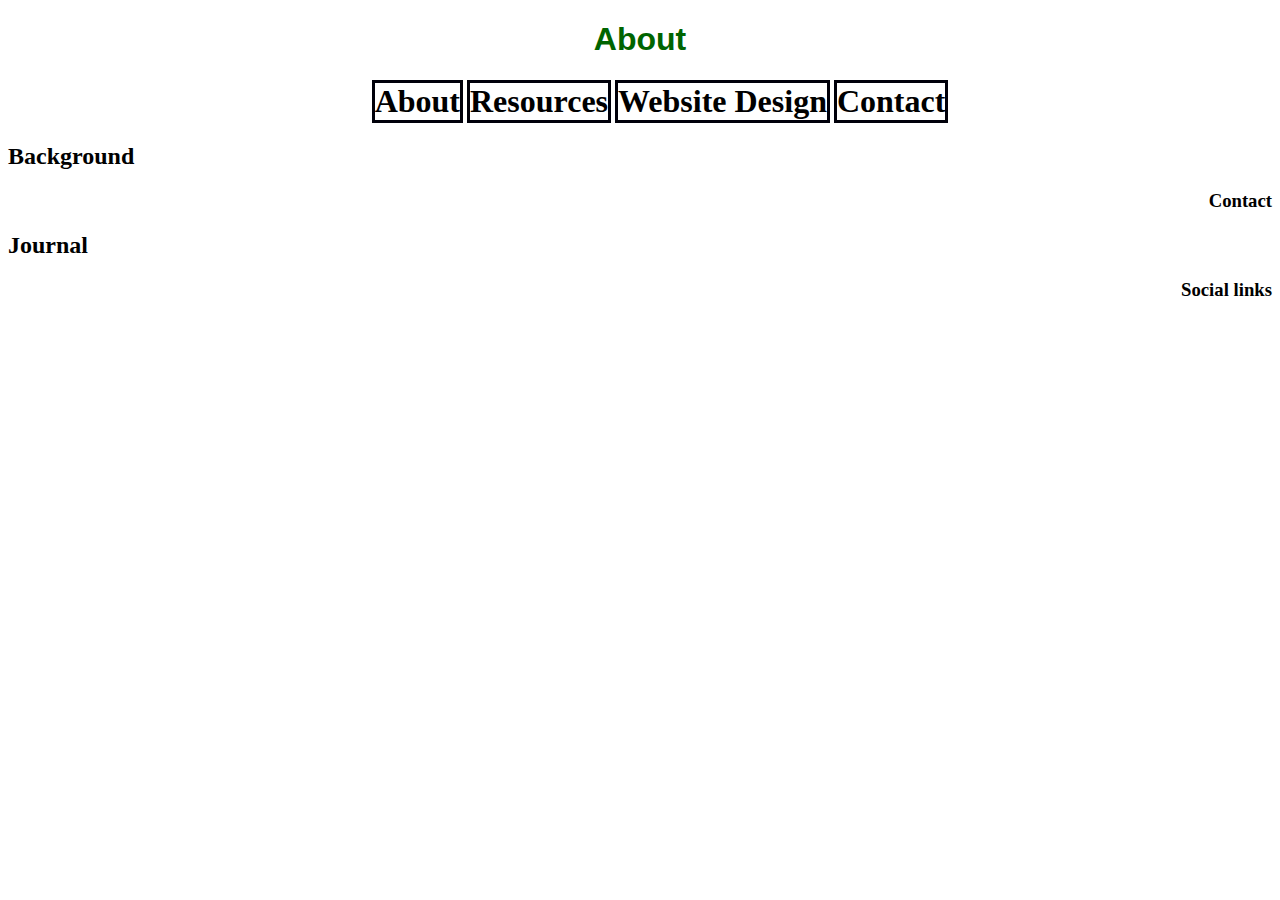
==== About.html @ 8cbe3494 "About html and css pages" ====
<!DOCTYPE html>
    
    <!--Head-->

    <head>
        <meta charset="UTF8">
        <meta http-equiv="Content-type" content="text/html; charset=utf-8">
        <meta name="viewport" content="width=device-width, initial-scale=1">
        <Title>About</Title>
        <link href="./About.css" type="text/css" rel="stylesheet">
    </head>

    <!--Body-->

    <div>
        <h1 class="align-center">About</h1>
        <nav class="align-center">
            <ul class="li">
                <li class="li">About</li>
                <li class="li">Resources</li>
                <li class="li">Website Design</li>
                <li class="li">Contact</th>
            </ul>    
        </nav>
    </div>

    <div>
        <h2 class="align-left">Background</h2>
    </div>
    <div>
        <h3 class="align-right">Contact</h3>
    </div>
    <div>
        <h2 class="align-left">Journal</h2>
    </div>
    <div>
        <h3 class="align-right">Social links</h3>
    </div>



    <!--Footer-->
---- About.css ----
.align-center ,h1, nav {
    text-align: center;
}

.align-left {
    text-align: left;
}

.align-right {
    text-align: right;
}

li {
    display: inline-block;
    font-weight: 900;
    font-size: xx-large;
    border: solid rgb(0, 0, 10);
}

h1 {
    font-weight: 900;
    font-size: xx-large;
    font-family: 'Lucida Sans', 'Lucida Sans Regular', 'Lucida Grande', 'Lucida Sans Unicode', Geneva, Verdana, sans-serif;
    color: darkgreen;
}
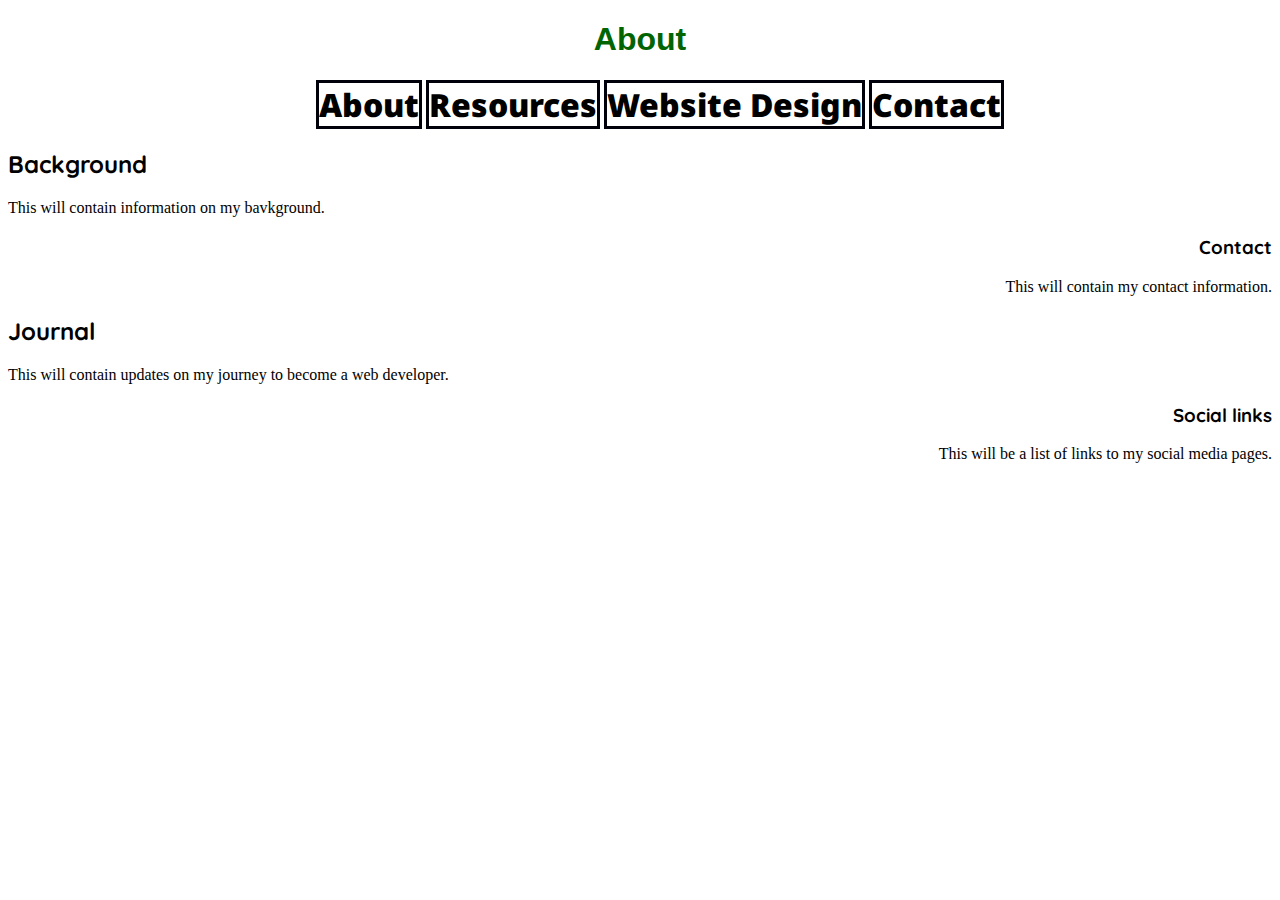
==== commit 9049dd58: "Further updates on 1st 2 pages" ====
--- a/About.html
+++ b/About.html
@@ -8,6 +8,8 @@
         <meta name="viewport" content="width=device-width, initial-scale=1">
         <Title>About</Title>
         <link href="./About.css" type="text/css" rel="stylesheet">
+        <link href="https://fonts.googleapis.com/css?family=Noto+Sans:400,700&display=swap" rel="stylesheet">
+        <link href="https://fonts.googleapis.com/css?family=Quicksand:400,700&display=swap" rel="stylesheet">
     </head>
 
     <!--Body-->
@@ -16,7 +18,7 @@
         <h1 class="align-center">About</h1>
         <nav class="align-center">
             <ul class="li">
-                <li class="li">About</li>
+                <li class="li"><a href="/"></a>About</li>
                 <li class="li">Resources</li>
                 <li class="li">Website Design</li>
                 <li class="li">Contact</th>
@@ -26,15 +28,19 @@
 
     <div>
         <h2 class="align-left">Background</h2>
+        <p>This will contain information on my bavkground.</p>
     </div>
     <div>
         <h3 class="align-right">Contact</h3>
+        <p class="align-right">This will contain my contact information.</p>
     </div>
     <div>
         <h2 class="align-left">Journal</h2>
+        <p>This will contain updates on my journey to become a web developer.</p>
     </div>
     <div>
         <h3 class="align-right">Social links</h3>
+        <p class="align-right">This will be a list of links to my social media pages.</p>
     </div>
 
 
--- a/About.css
+++ b/About.css
@@ -15,6 +15,7 @@
     font-weight: 900;
     font-size: xx-large;
     border: solid rgb(0, 0, 10);
+    font-family: 'Noto Sans', sans-serif;
 }
 
 h1 {
@@ -22,4 +23,8 @@
     font-size: xx-large;
     font-family: 'Lucida Sans', 'Lucida Sans Regular', 'Lucida Grande', 'Lucida Sans Unicode', Geneva, Verdana, sans-serif;
     color: darkgreen;
+}
+
+h2, h3 {
+    font-family: 'Quicksand', sans-serif;
 }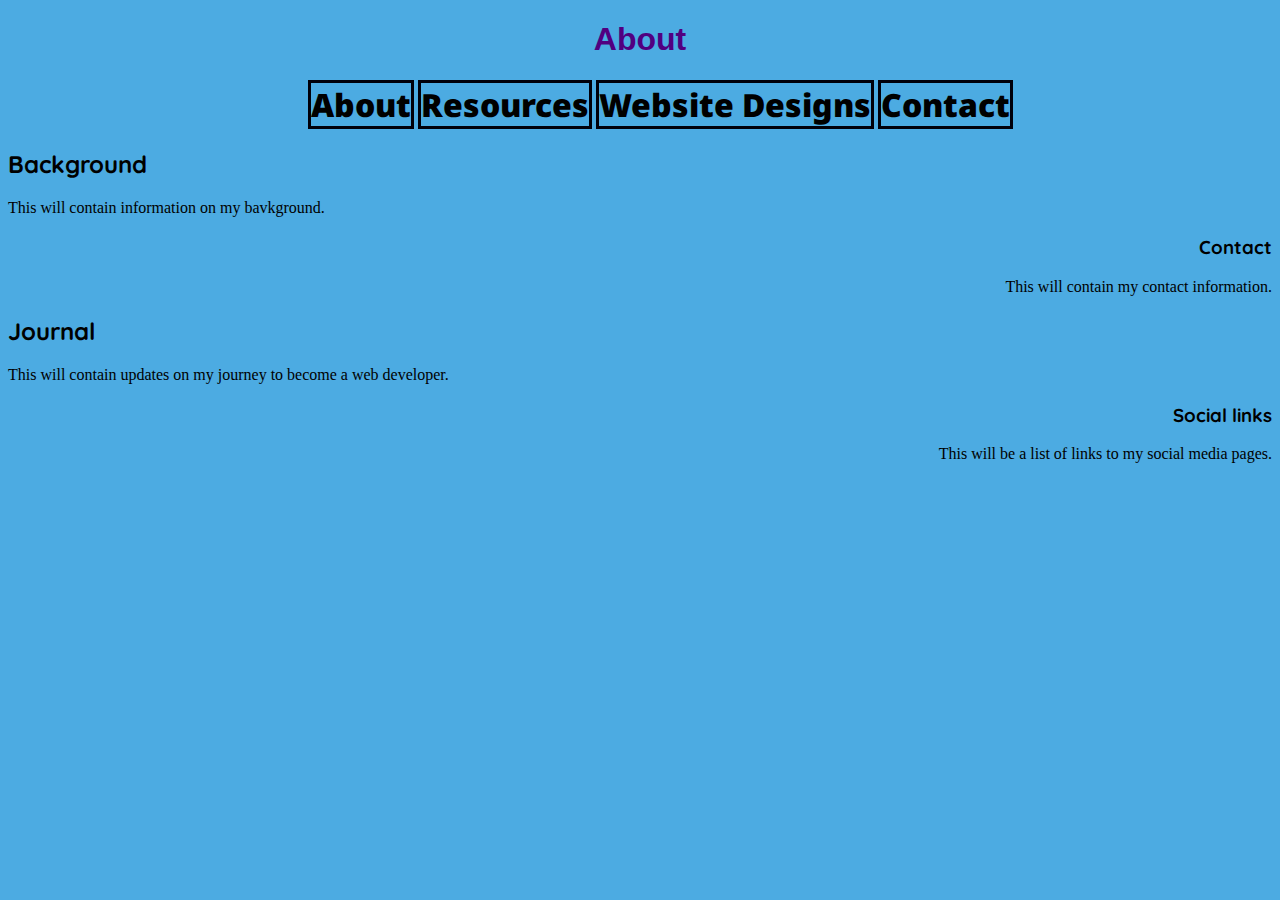
==== commit 98142d4a: "about and index update" ====
--- a/About.html
+++ b/About.html
@@ -1,4 +1,5 @@
 <!DOCTYPE html>
+<html id="Default">
     
     <!--Head-->
 
@@ -14,35 +15,43 @@
 
     <!--Body-->
 
-    <div>
-        <h1 class="align-center">About</h1>
-        <nav class="align-center">
-            <ul class="li">
-                <li class="li"><a href="/"></a>About</li>
-                <li class="li">Resources</li>
-                <li class="li">Website Design</li>
-                <li class="li">Contact</th>
-            </ul>    
-        </nav>
-    </div>
+        <body id="wallpaper">
 
-    <div>
-        <h2 class="align-left">Background</h2>
-        <p>This will contain information on my bavkground.</p>
-    </div>
-    <div>
-        <h3 class="align-right">Contact</h3>
-        <p class="align-right">This will contain my contact information.</p>
-    </div>
-    <div>
-        <h2 class="align-left">Journal</h2>
-        <p>This will contain updates on my journey to become a web developer.</p>
-    </div>
-    <div>
-        <h3 class="align-right">Social links</h3>
-        <p class="align-right">This will be a list of links to my social media pages.</p>
-    </div>
+        <!--header-->
 
+        <header>
+            <h1 class="align-center">About</h1>
+            <nav class="align-center">
+                <ul class="li">
+                    <li class="li"><a href="About.html"></a>About</li>
+                    <li class="li">Resources</li>
+                    <li class="li">Website Designs</li>
+                    <li class="li">Contact</li>
+                </ul>    
+            </nav>
+        </header>
 
+        <!--Main-->
 
-    <!--Footer-->+            <div>
+                <h2 class="align-left">Background</h2>
+                <p>This will contain information on my bavkground.</p>
+            </div>
+            <div>
+                <h3 class="align-right">Contact</h3>
+                <p class="align-right">This will contain my contact information.</p>
+            </div>
+            <div>
+                <h2 class="align-left">Journal</h2>
+                <p>This will contain updates on my journey to become a web developer.</p>
+            </div>
+            <div>
+                <h3 class="align-right">Social links</h3>
+                <p class="align-right">This will be a list of links to my social media pages.</p>
+            </div>
+
+        </body>    
+
+    <!--Footer-->
+
+</html>--- a/About.css
+++ b/About.css
@@ -1,3 +1,9 @@
+#default {
+    font-family: Cambria, Cochin, Georgia, Times, 'Times New Roman', serif;
+    font-weight: normal;
+    color: rgb(0, 0, 0);
+}
+
 .align-center ,h1, nav {
     text-align: center;
 }
@@ -22,9 +28,13 @@
     font-weight: 900;
     font-size: xx-large;
     font-family: 'Lucida Sans', 'Lucida Sans Regular', 'Lucida Grande', 'Lucida Sans Unicode', Geneva, Verdana, sans-serif;
-    color: darkgreen;
+    color: rgb(81, 0, 128);
 }
 
 h2, h3 {
     font-family: 'Quicksand', sans-serif;
+}
+
+#wallpaper {
+    background-color: rgb(76, 171, 226);
 }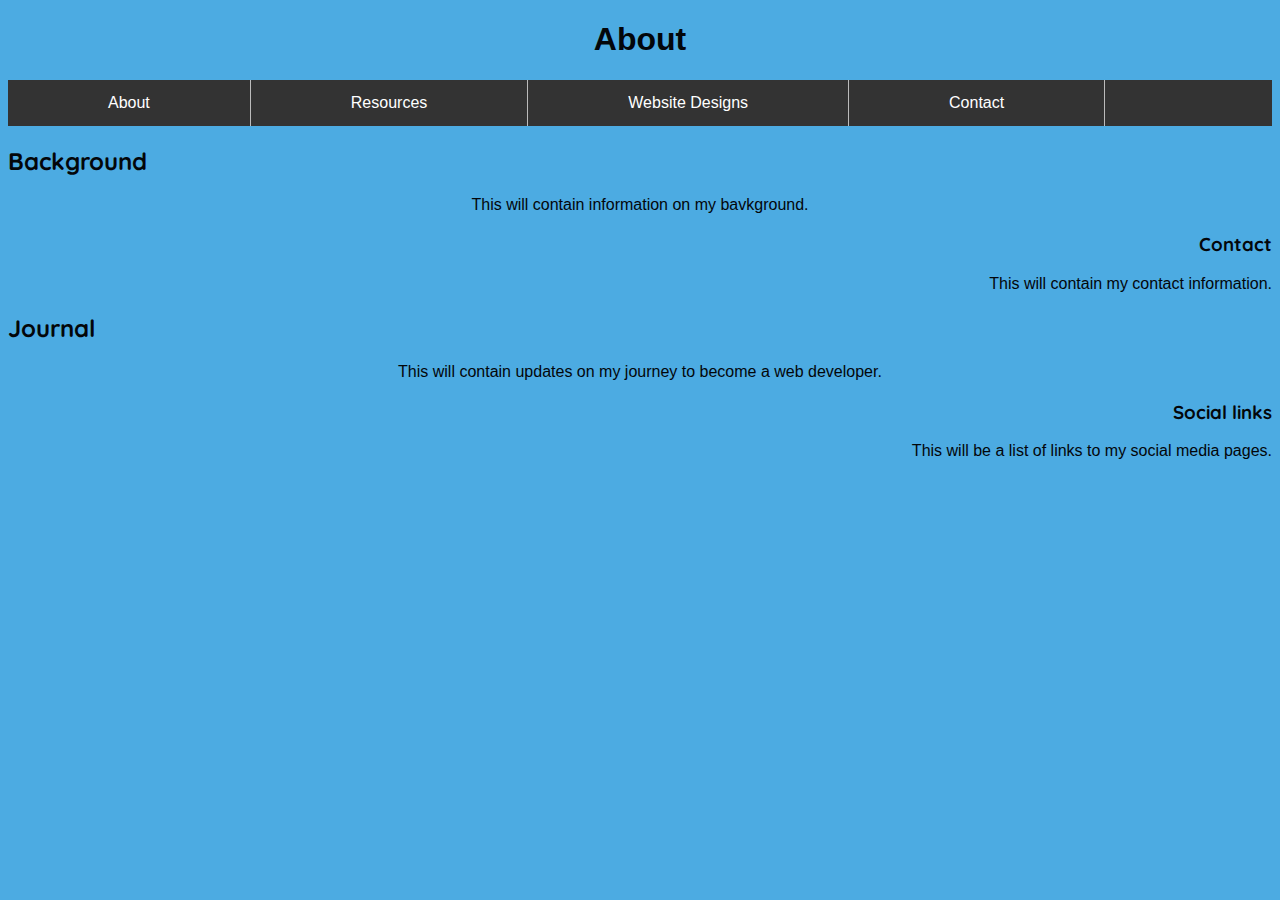
==== commit c104c906: "Navigation and tidy up" ====
--- a/About.html
+++ b/About.html
@@ -1,5 +1,5 @@
 <!DOCTYPE html>
-<html id="Default">
+<html id="default">
     
     <!--Head-->
 
@@ -15,18 +15,18 @@
 
     <!--Body-->
 
-        <body id="wallpaper">
+        <body>
 
         <!--header-->
 
         <header>
-            <h1 class="align-center">About</h1>
-            <nav class="align-center">
-                <ul class="li">
-                    <li class="li"><a href="About.html"></a>About</li>
-                    <li class="li">Resources</li>
-                    <li class="li">Website Designs</li>
-                    <li class="li">Contact</li>
+            <h1>About</h1>
+            <nav class="nav">
+                <ul>
+                    <li><a href="About.html">About</a></li>
+                    <li><a href="Resources.html">Resources</a></li>
+                    <li><a href="WebsiteDesigns.html">Website Designs</a></li>
+                    <li><a href="Contact.html">Contact</a></li>
                 </ul>    
             </nav>
         </header>
--- a/About.css
+++ b/About.css
@@ -1,10 +1,8 @@
 #default {
-    font-family: Cambria, Cochin, Georgia, Times, 'Times New Roman', serif;
+    font-family: 'Lucida Sans', 'Lucida Sans Regular', 'Lucida Grande', 'Lucida Sans Unicode', Geneva, Verdana, sans-serif;
     font-weight: normal;
-    color: rgb(0, 0, 0);
-}
-
-.align-center ,h1, nav {
+    color: #03060a;
+    background-color: rgb(76, 171, 226);
     text-align: center;
 }
 
@@ -16,25 +14,38 @@
     text-align: right;
 }
 
+ul {
+    list-style-type: none;
+    margin: 0;
+    padding: 0;
+    overflow: hidden;
+    background-color: #333;
+}
+
 li {
-    display: inline-block;
-    font-weight: 900;
-    font-size: xx-large;
-    border: solid rgb(0, 0, 10);
-    font-family: 'Noto Sans', sans-serif;
+    float: left;
+    border-right: 1px solid #bbb;
+}
+
+li a {
+    display: block;
+    color: white;
+    text-align: center;
+    padding: 14px 100px;
+    text-decoration: none;
+}
+  
+  /* Change the link color to #111 (black) on hover */
+
+li a:hover {
+    background-color: #111;
 }
 
 h1 {
     font-weight: 900;
     font-size: xx-large;
-    font-family: 'Lucida Sans', 'Lucida Sans Regular', 'Lucida Grande', 'Lucida Sans Unicode', Geneva, Verdana, sans-serif;
-    color: rgb(81, 0, 128);
 }
 
 h2, h3 {
     font-family: 'Quicksand', sans-serif;
-}
-
-#wallpaper {
-    background-color: rgb(76, 171, 226);
 }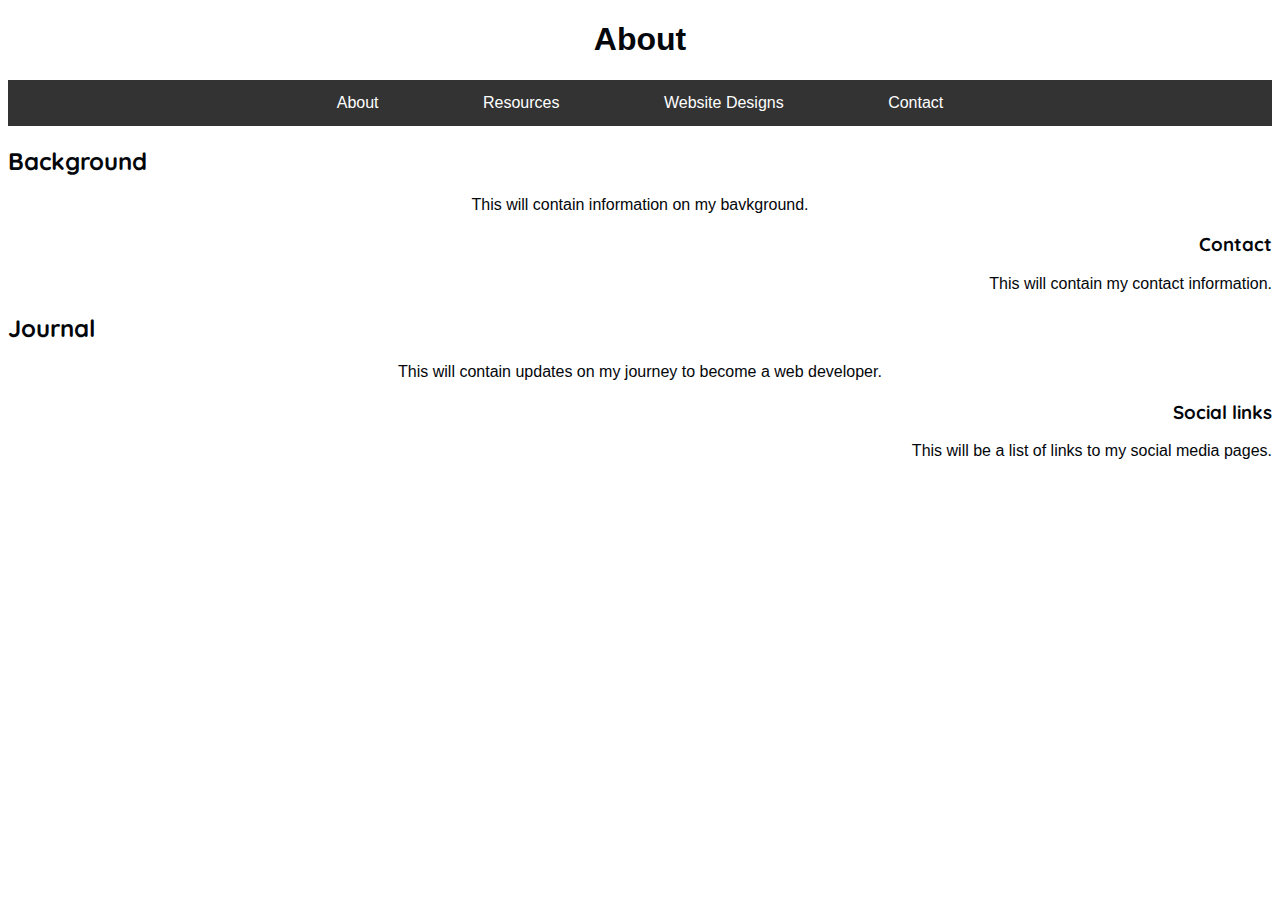
==== commit 805d02a9: "CSS update to all pages" ====
--- a/About.html
+++ b/About.html
@@ -21,7 +21,7 @@
 
         <header>
             <h1>About</h1>
-            <nav class="nav">
+            <nav>
                 <ul>
                     <li><a href="About.html">About</a></li>
                     <li><a href="Resources.html">Resources</a></li>
--- a/About.css
+++ b/About.css
@@ -2,7 +2,7 @@
     font-family: 'Lucida Sans', 'Lucida Sans Regular', 'Lucida Grande', 'Lucida Sans Unicode', Geneva, Verdana, sans-serif;
     font-weight: normal;
     color: #03060a;
-    background-color: rgb(76, 171, 226);
+    background-color: rgb(255, 255, 255);
     text-align: center;
 }
 
@@ -20,22 +20,23 @@
     padding: 0;
     overflow: hidden;
     background-color: #333;
+    align-content: center;
+    position: relative;
+    width: auto;
+    
 }
 
 li {
-    float: left;
-    border-right: 1px solid #bbb;
+    display: inline-block;
 }
 
 li a {
     display: block;
     color: white;
     text-align: center;
-    padding: 14px 100px;
+    padding: 14px 50px;
     text-decoration: none;
 }
-  
-  /* Change the link color to #111 (black) on hover */
 
 li a:hover {
     background-color: #111;
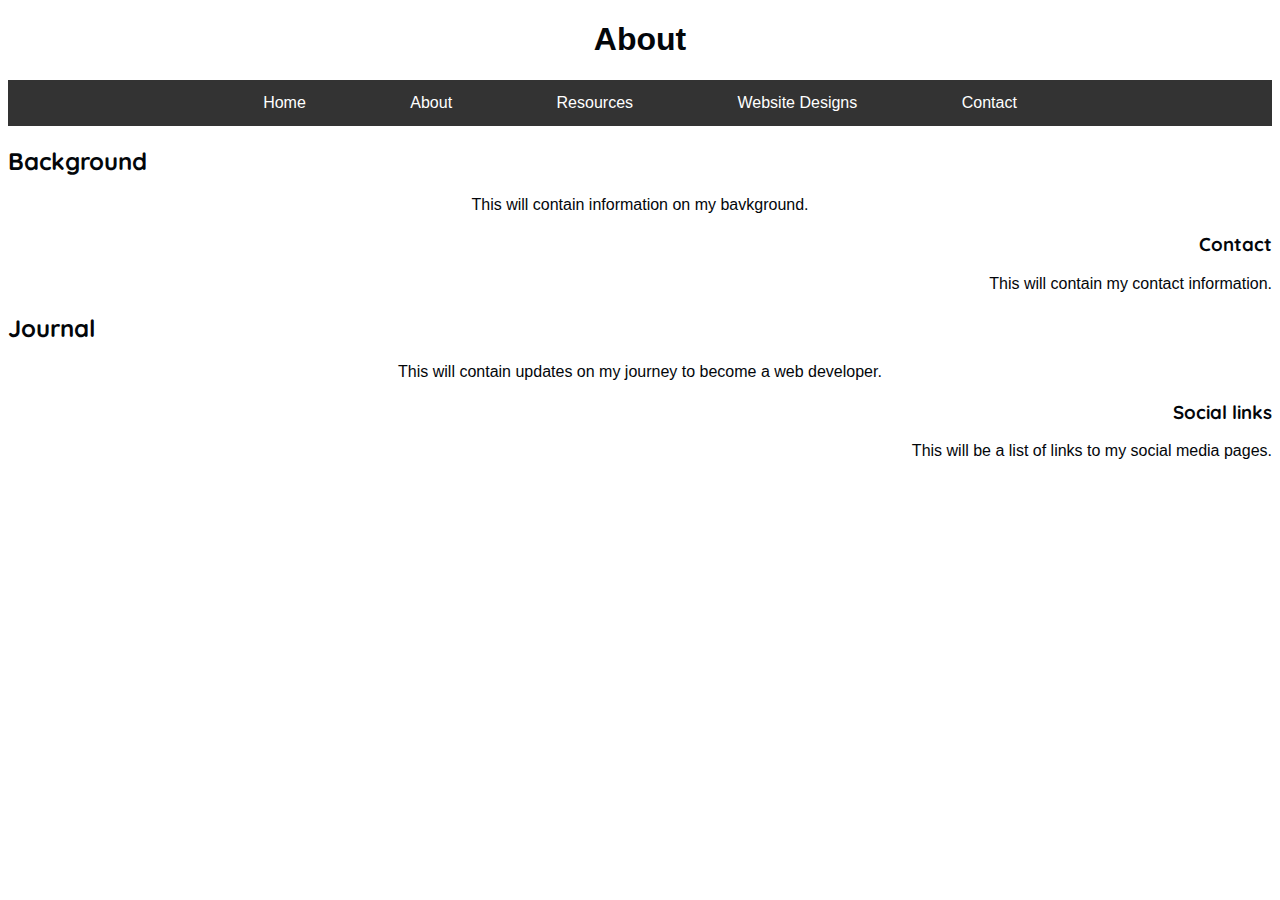
==== commit 92469169: "Index renamed to Home and new nav added" ====
--- a/About.html
+++ b/About.html
@@ -23,6 +23,7 @@
             <h1>About</h1>
             <nav>
                 <ul>
+                    <li><a href="Home.html">Home</a></li>
                     <li><a href="About.html">About</a></li>
                     <li><a href="Resources.html">Resources</a></li>
                     <li><a href="WebsiteDesigns.html">Website Designs</a></li>
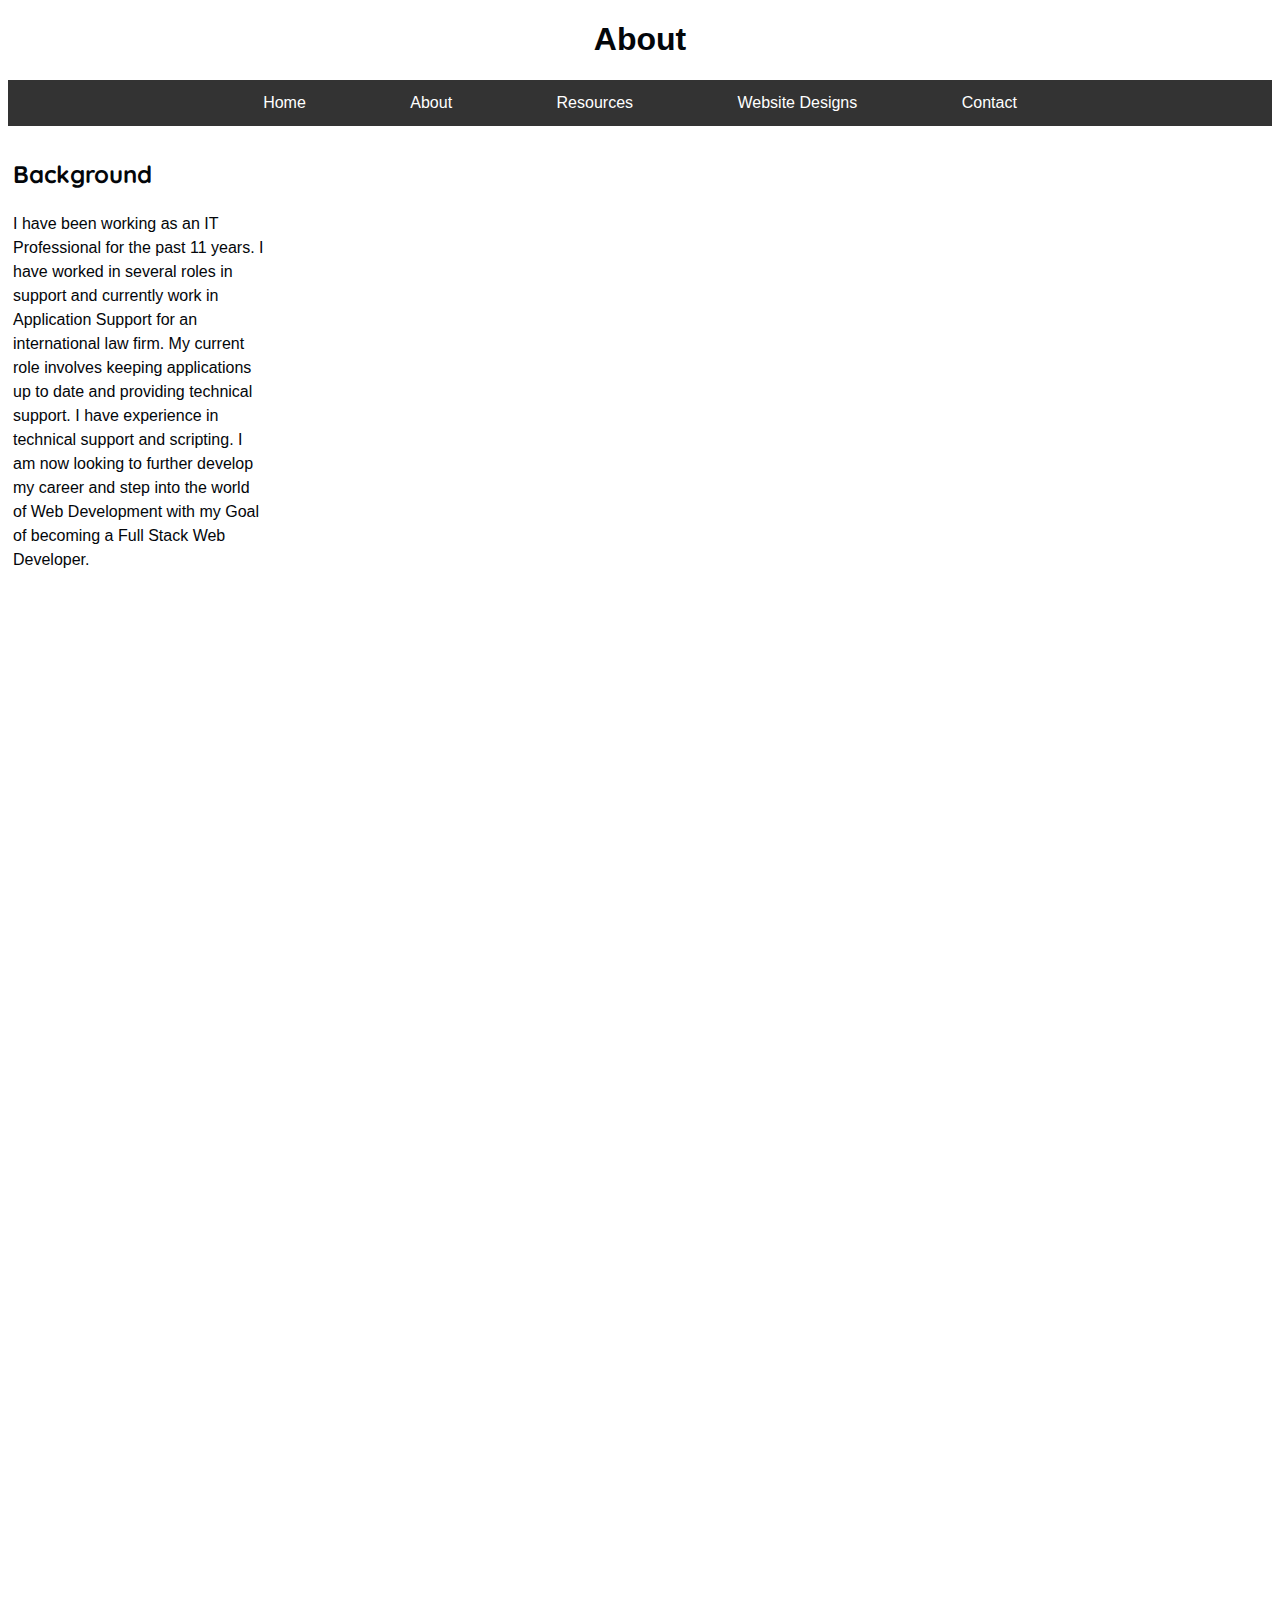
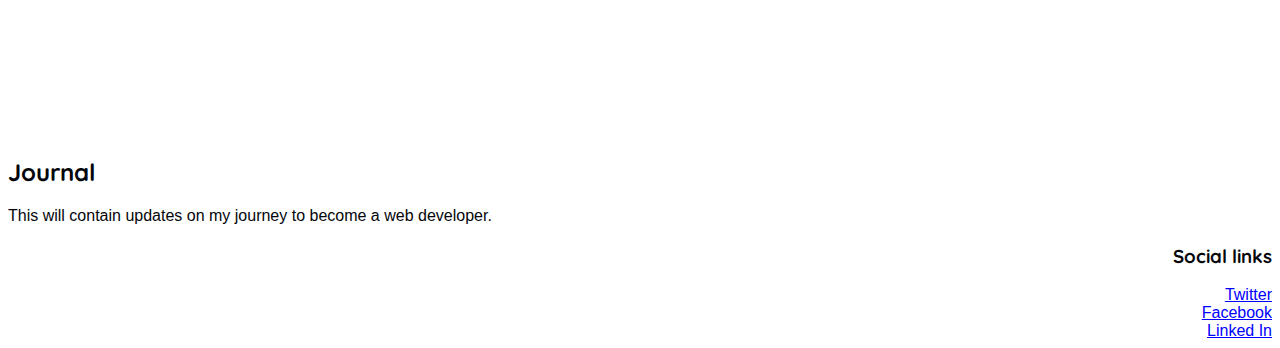
==== commit d592dca1: "Updates to About, Home and WebsiteDesigns" ====
--- a/About.html
+++ b/About.html
@@ -21,7 +21,7 @@
 
         <header>
             <h1>About</h1>
-            <nav>
+            <nav class="navigation">
                 <ul>
                     <li><a href="Home.html">Home</a></li>
                     <li><a href="About.html">About</a></li>
@@ -34,21 +34,31 @@
 
         <!--Main-->
 
-            <div>
+            <div class="Background">
                 <h2 class="align-left">Background</h2>
-                <p>This will contain information on my bavkground.</p>
+                <p class="align-left">I have been working as an IT Professional for the past 11 years.  I have worked in several roles in support
+                    and currently work in Application Support for an international law firm.  My current role involves keeping applications up to
+                    date and providing technical support.  I have experience in technical support and scripting.  I am now looking to further 
+                    develop my career and step into the world of Web Development with my Goal of becoming a Full Stack Web Developer. 
+                </p>
             </div>
-            <div>
+            <div class="Contact">
                 <h3 class="align-right">Contact</h3>
-                <p class="align-right">This will contain my contact information.</p>
+                <p class="align-right">This will be updated and improved upon as I go through the codecademy premium course that I am currently studying but for now if you would like to get
+                    in touch with me you can reach me via my e-mail address at 1986sjsmith@gmail.com.
+                </p>
             </div>
             <div>
                 <h2 class="align-left">Journal</h2>
-                <p>This will contain updates on my journey to become a web developer.</p>
+                <p class="align-left">This will contain updates on my journey to become a web developer.</p>
             </div>
             <div>
                 <h3 class="align-right">Social links</h3>
-                <p class="align-right">This will be a list of links to my social media pages.</p>
+                    <ul>
+                        <li><a href="https://twitter.com/SteveSm46032608">Twitter</a></li>
+                        <li><a href="https://www.facebook.com/jsmith.steve">Facebook</a></li>
+                        <li><a href="https://www.linkedin.com/in/stephen-smith-587ba0137/">Linked In</a></li>
+                    </ul>
             </div>
 
         </body>    
--- a/About.css
+++ b/About.css
@@ -14,7 +14,7 @@
     text-align: right;
 }
 
-ul {
+.navigation ul {
     list-style-type: none;
     margin: 0;
     padding: 0;
@@ -26,11 +26,11 @@
     
 }
 
-li {
+ .navigation ul li {
     display: inline-block;
 }
 
-li a {
+ .navigation ul li a {
     display: block;
     color: white;
     text-align: center;
@@ -38,7 +38,7 @@
     text-decoration: none;
 }
 
-li a:hover {
+.navigation ul li a:hover {
     background-color: #111;
 }
 
@@ -49,4 +49,39 @@
 
 h2, h3 {
     font-family: 'Quicksand', sans-serif;
-}+}
+
+ul {
+    list-style-type: none;
+    margin: 0;
+    padding: 0;
+}
+
+li {
+    text-align: right;
+}
+
+li a {
+    color: blue;
+}
+
+li a:hover {
+    color: purple;
+}
+
+.Background {
+    display: block;
+    padding: 10px 1000px 1px 10px;
+    line-height: 1.5;
+    position: relative;
+    right: 5px;
+}
+
+.Contact {
+    display: block;
+    padding: 10px 10px 1px 1500px;
+    line-height: 1.5;
+    position: relative;
+    right: 5px;
+}
+
